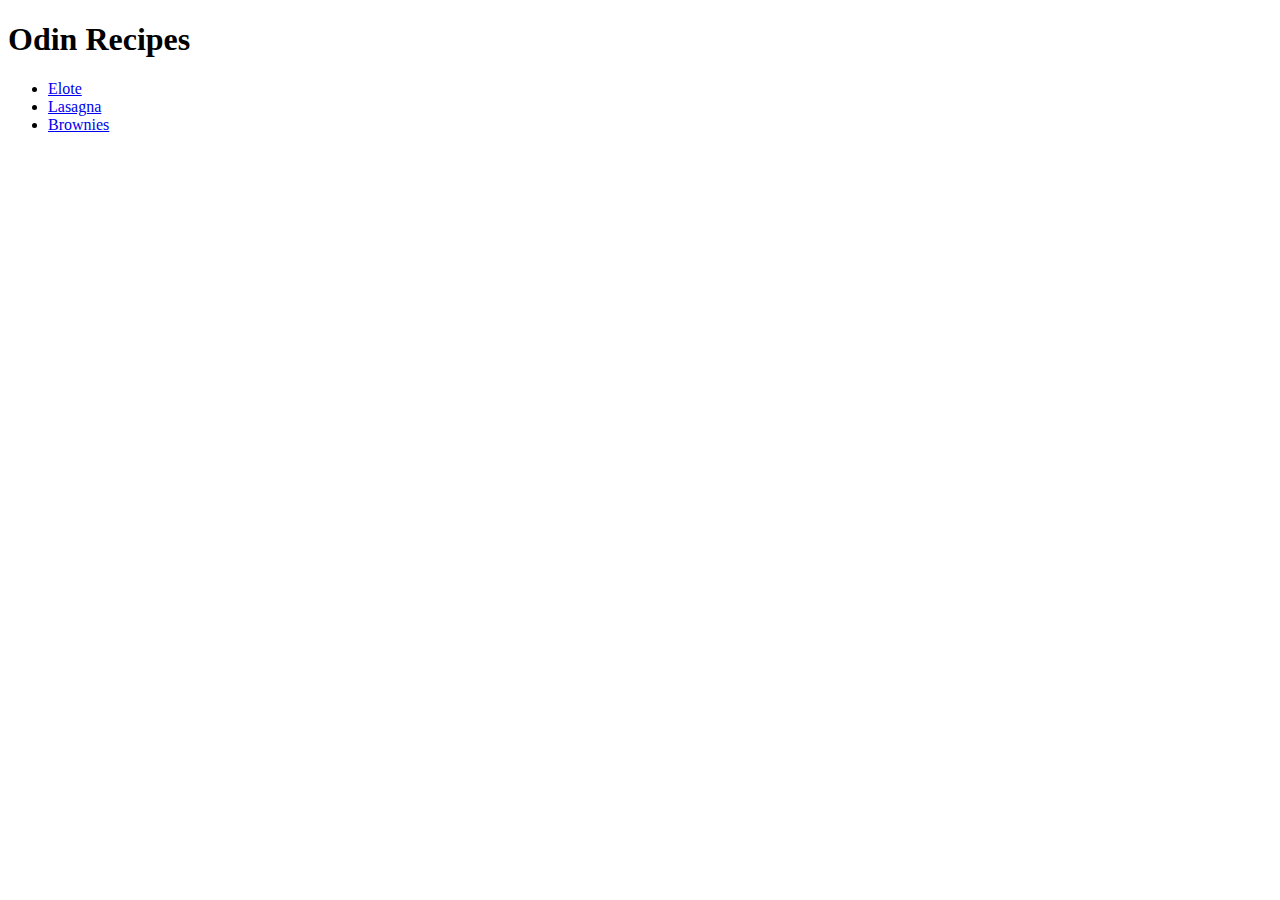
==== index.html @ 52ec5f6a "add index.html" ====
<!DOCTYPE html>
<html lang="en">
<head>
    <meta charset="UTF-8">
    <meta name="viewport" content="width=device-width, initial-scale=1.0">
    <title>Document</title>
</head>
<body>
    <h1>Odin Recipes</h1>
    <ul>
    <li><a href="recipes/elote.html" target="_blank" rel="noopener noreferrer">Elote</a></li>
    <li><a href="recipes/lasagna.html" target="_blank" rel="noopener noreferrer">Lasagna</a></li>
    <li><a href="recipes/brownies.html" target="_blank" rel="noopener noreferrer">Brownies</a></li>
    </ul>
</body>
</html>
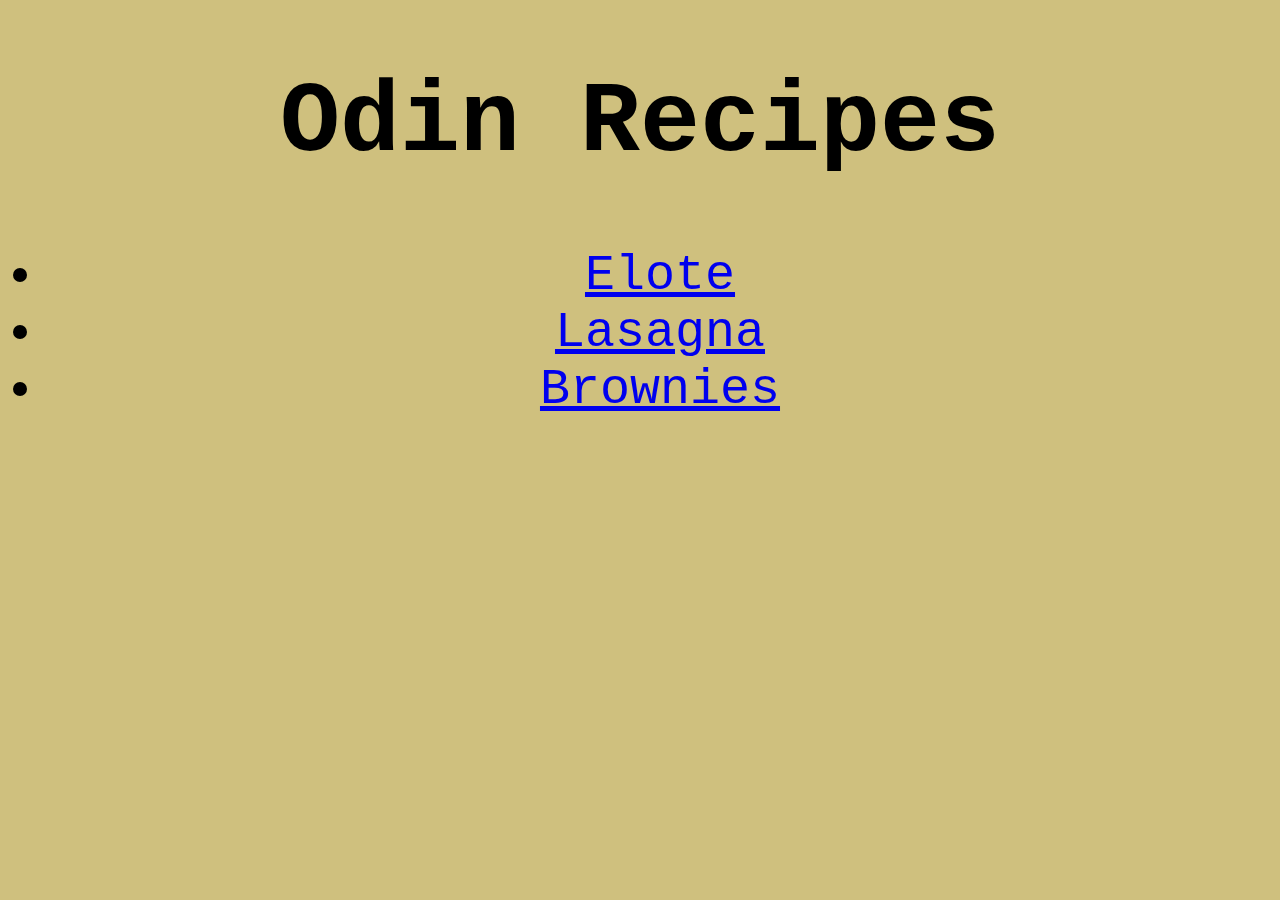
==== commit 2b253738: "Add styles to index.html" ====
--- a/index.html
+++ b/index.html
@@ -1,6 +1,7 @@
 <!DOCTYPE html>
 <html lang="en">
 <head>
+    <link rel="stylesheet" href="styles.css">
     <meta charset="UTF-8">
     <meta name="viewport" content="width=device-width, initial-scale=1.0">
     <title>Document</title>
--- a/styles.css
+++ b/styles.css
@@ -0,0 +1,13 @@
+* {
+    background-color: rgb(207, 192, 126);
+    text-align: center;
+    font-family: 'Courier New', Courier, monospace;
+}
+
+h1 {
+    font-size: 100px;
+}
+
+li {
+    font-size: 50px;
+}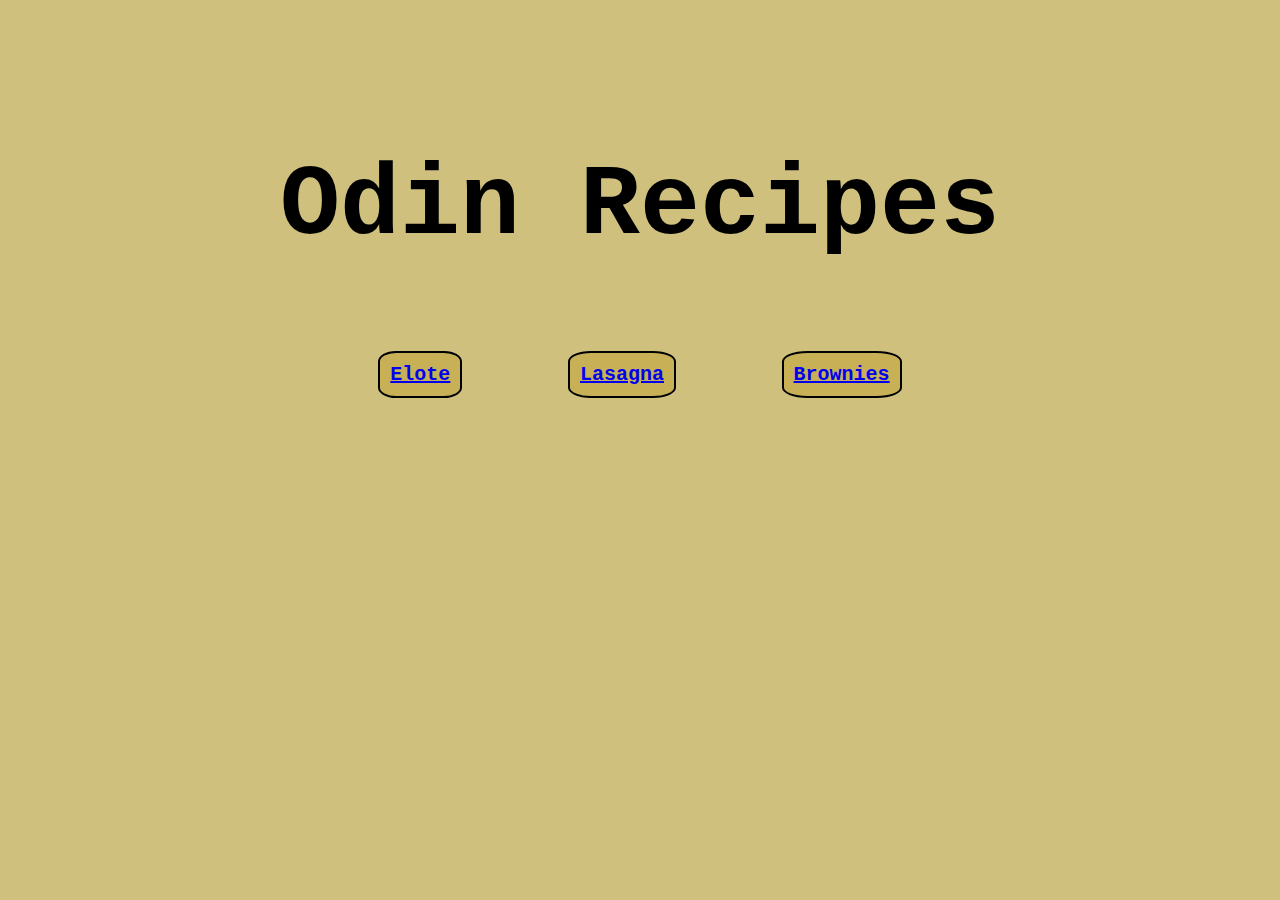
==== commit 5703544e: "change links from list items to buttons" ====
--- a/index.html
+++ b/index.html
@@ -8,10 +8,14 @@
 </head>
 <body>
     <h1>Odin Recipes</h1>
-    <ul>
-    <li><a href="recipes/elote.html" target="_blank" rel="noopener noreferrer">Elote</a></li>
-    <li><a href="recipes/lasagna.html" target="_blank" rel="noopener noreferrer">Lasagna</a></li>
-    <li><a href="recipes/brownies.html" target="_blank" rel="noopener noreferrer">Brownies</a></li>
-    </ul>
+ <button>
+    <a href="recipes/elote.html" target="_blank" rel="noopener noreferrer">Elote</a>
+ </button>
+ <button>
+    <a href="recipes/lasagna.html" target="_blank" rel="noopener noreferrer">Lasagna</a>
+ </button>
+ <button>
+    <a href="recipes/brownies.html" target="_blank" rel="noopener noreferrer">Brownies</a>
+ </button>
 </body>
 </html>--- a/styles.css
+++ b/styles.css
@@ -2,12 +2,24 @@
     background-color: rgb(207, 192, 126);
     text-align: center;
     font-family: 'Courier New', Courier, monospace;
+    padding: 50px;
+    margin: 0px;
+    border: 0px;
 }
 
 h1 {
     font-size: 100px;
 }
 
-li {
-    font-size: 50px;
+a {
+    font-size: 20px;
+    font-weight: bold;
+    background-color: rgb(199, 176, 85);
+    padding: 10px;
+    border: 0px;
+    margin: 0px;
+    outline: 2px solid black;
+    font-size: 20px;
+    font-weight: bold;
+    border-radius: 20%;
 }